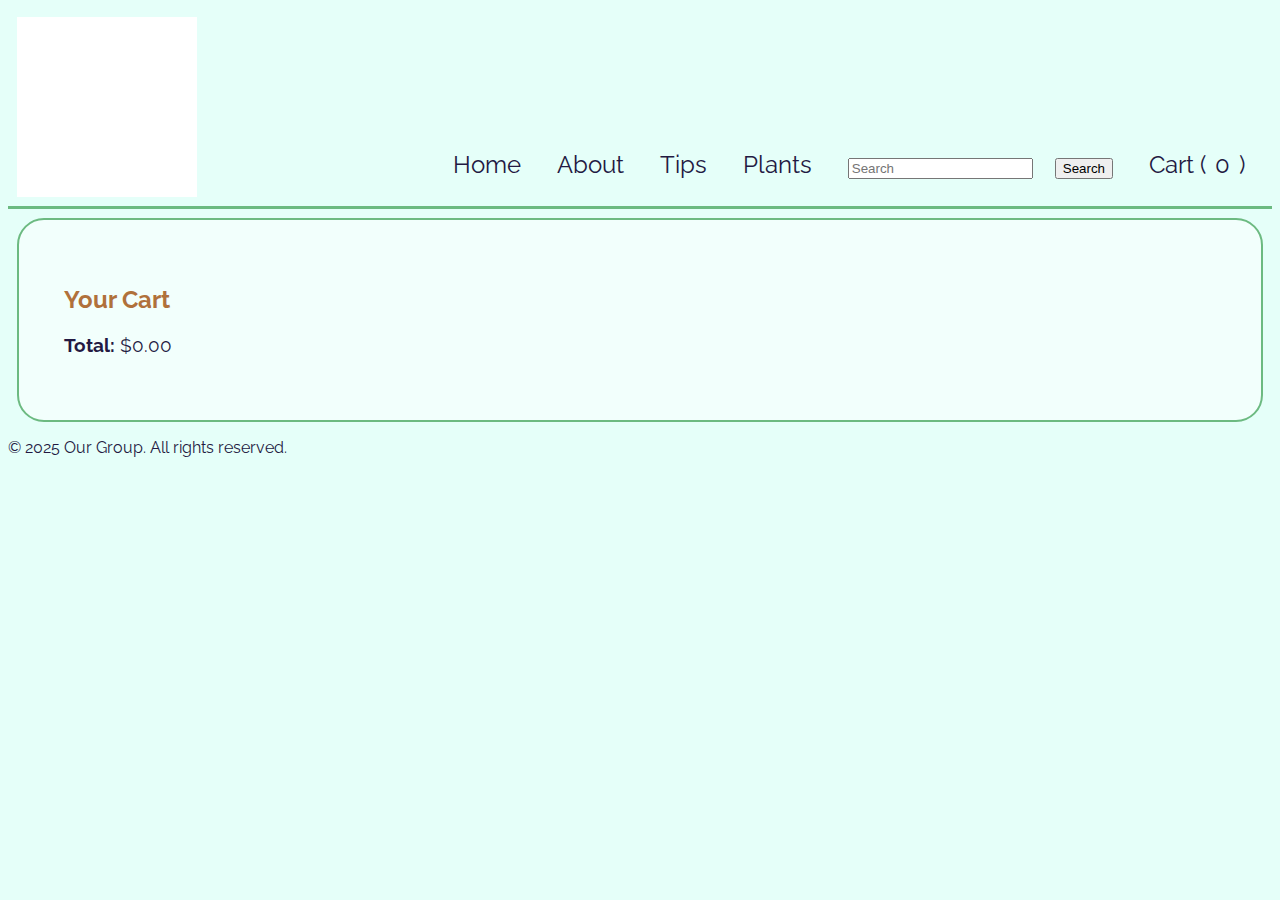
==== cart.html @ 929545dd "tips, cart functionality, plants add to cart page, functions" ====
<!DOCTYPE html>
<html lang="en">
<head>
  <meta charset="UTF-8" />
  <meta name="viewport" content="width=device-width, initial-scale=1.0"/>
  <title>Your Cart - Sprout & About</title>
  <link rel="stylesheet" href="styles.css" />
  <script src="script.js" defer></script>
</head>
<body>
  <header>
    <div id="logo"><a href="index.html">&nbsp;</a></div>
    <nav>
      <a href="index.html">Home</a>
      <a href="about.html">About</a>
      <a href="tips.html">Tips</a>
      <a href="plants.html">Plants</a>
      <form action="#" method="get" class="search-form">
        <input type="search" id="searchBar" name="search" placeholder="Search" />
        <button type="submit">Search</button>
      </form>
      <a href="cart.html" id="cart-link">Cart (<span id="cart-count">0</span>)</a>
    </nav>
  </header>

  <main>
    <section id="cart-section">
      <h2>Your Cart</h2>
      <div id="cart-items"></div>
      <div id="cart-summary">
        <p><strong>Total:</strong> $<span id="cart-total">0.00</span></p>
      </div>
    </section>
  </main>

  <footer>
    <p>&copy; 2025 Our Group. All rights reserved.</p>
  </footer>
</body>
</html>
---- styles.css ----
@import url("https://fonts.googleapis.com/css?family=Raleway:400,400i,700");

body{
  
  /* Variable colors for ease of palatte changes */
  --light: #e5fff9;
  --color: #6cBA81;
  --dark: #231942;
  --accent: #b0713B;
  
  background: var(--light) url(https://assets.codepen.io/4152792/Illustration2.png) 60vw 30vh / auto 100vh no-repeat;
  color: var(--dark);
  font-family:Raleway;
}

/* FONT STYLING */
h1{
  color:var(--color);
  font-size:2em;
}
h2,h3{
  color: var(--accent);
}
p{
  margin-top:1em;
  margin-bottom:1em;
}

p a,p a:link,p a:active{
  text-decoration:none;
  color: var(--accent);
}
p a:hover{
  background:var(--accent);
  color:white
}
p a:visited{
  color: var(--color);
}

/* HEADER */
header{
  border-bottom: solid var(--color);
  height:20vh;
  padding:1vh;
}

#logo{
  position:absolute;
  margin:auto;
  display:inline-block;
  width:20vh;
  height:20vh;
  background: white url() center / contain no-repeat;
}
#logo a{
  position:absolute;
  margin:auto;
  top:0;
  bottom:0;
  left:0;
  right:0;
  text-decoration:none;
}

nav{
  display:flex;
  float:right;
  margin:auto;
  width:calc(100% - 20vh);
  height:100%;
  flex-flow:row;
  justify-content:flex-end;
  align-items: flex-end;
}

nav *{
  margin:1vh;
}

nav a{
  text-decoration:none;
  color: var(--dark);
  padding:1vh;
  font-size:1.5em;
  border-radius:.5em;
}
nav a:hover{
  background: var(--accent);
  color:white;
}

/* MAIN */

section{
  margin:1vh;
  height:fit-content;
  padding:5vh;
  background:rgb(255,255,255,.5);
  border: solid var(--color) .3vh;
  border-radius:3vh;
}

section:has(.large){
  min-height:30vw;
}

/* universal class for large images floating to the right */
.large{
  position:relative;
  display:block;
  float:right;
  width:30vw;
  height:30vw;
  background:white;
}

/* UNIVERSAL WIDGETS */
.buttonLink{
  position:relative;
  margin-top:1vh;
  display:block;
  width:fit-content;
  height:fit-content;
  background:var(--color);
  border-radius:1vh;
  color:white;
  text-decoration:none;
  padding:2vh;
}

.buttonLink:hover{
  color:var(--color);
  background:white;
}

#plant-shop {
  margin-top: 4vh;
}

.plant-list {
  display: flex;
  gap: 2vh;
  flex-wrap: wrap;
  justify-content: flex-start;
}

.plant-card {
  flex: 0 0 250px;
}

.plant-card button {
  background: var(--accent);
  color: white;
  border: none;
  padding: 1vh;
  border-radius: 0.5vh;
  cursor: pointer;
}

.plant-card button:hover {
  background: var(--color);
}

.cart-item {
  background: #fff;
  padding: 2vh;
  border: 2px solid var(--color);
  border-radius: 1vh;
  margin-bottom: 2vh;
}

.cart-item button {
  background: crimson;
  color: white;
  padding: 1vh;
  border: none;
  border-radius: 0.5vh;
  cursor: pointer;
}

#cart-summary {
  font-size: 1.2em;
  margin-top: 2vh;
}

.table-wrapper table {
  width: 100%;
  border-collapse: collapse;
  background: white;
  border-radius: 1vh;
  overflow: hidden;
}

.table-wrapper th,
.table-wrapper td {
  padding: 1.5vh;
  text-align: left;
  border-bottom: 1px solid var(--color);
}

.table-wrapper th {
  background-color: var(--light);
  color: var(--dark);
}

#newsletter {
  margin: 1vh;
  padding: 5vh;
  background: rgb(255, 255, 255, 0.5);
  border: solid var(--color) 0.3vh;
  border-radius: 3vh;
  max-width: 600px;
}

#newsletter h2 {
  color: var(--accent);
}

#newsletter-form {
  display: flex;
  flex-direction: column;
  gap: 1.5vh;
}

#newsletter-form input,
#newsletter-form button {
  padding: 1vh;
  font-size: 1em;
  border-radius: 0.5vh;
  border: 1px solid var(--color);
}

#newsletter-form button {
  background-color: var(--accent);
  color: white;
  cursor: pointer;
}

#newsletter-form button:hover {
  background-color: var(--color);
}
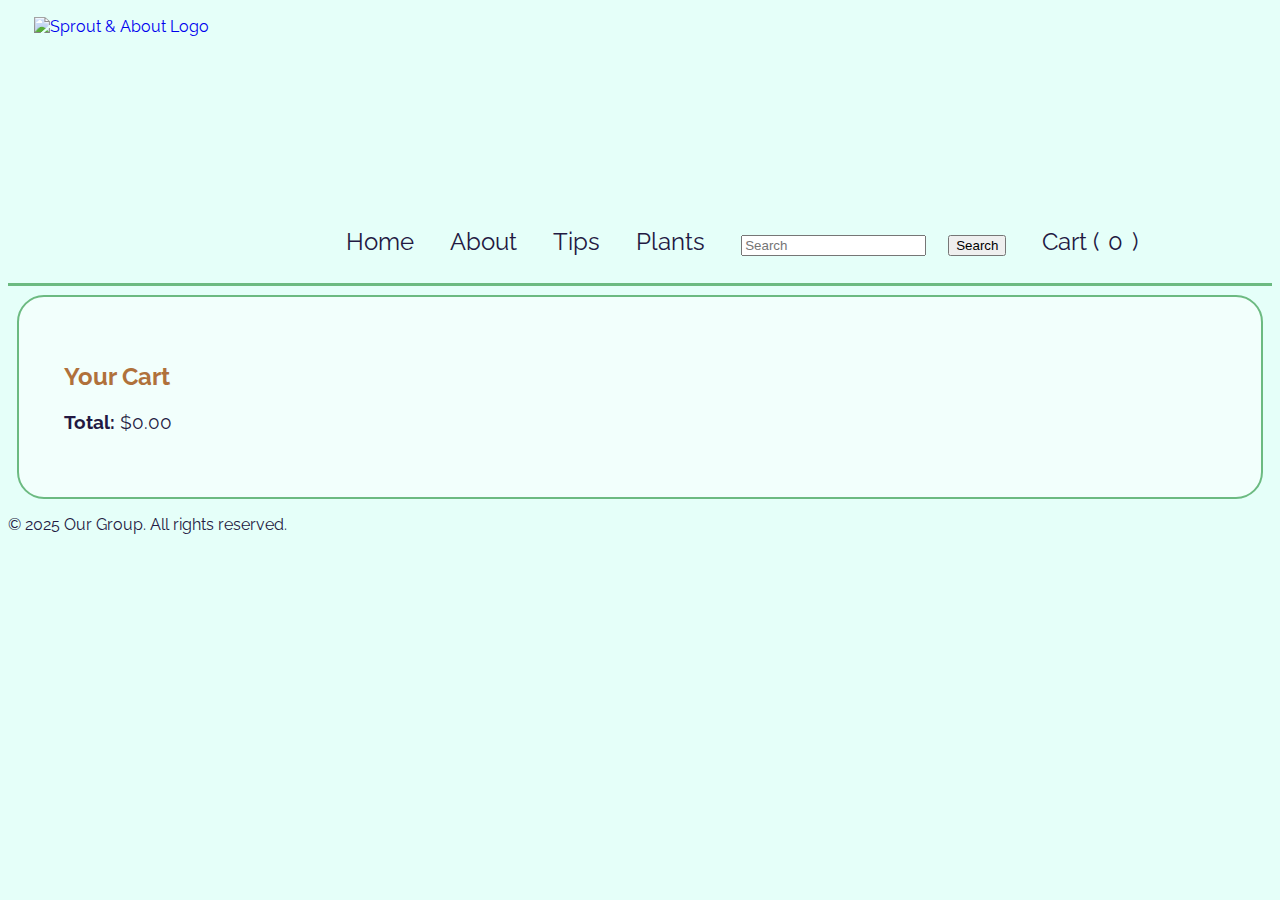
==== commit 689d01a1: "Merge pull request #5 from gaby-byb/main" ====
--- a/cart.html
+++ b/cart.html
@@ -9,7 +9,7 @@
 </head>
 <body>
   <header>
-    <div id="logo"><a href="index.html">&nbsp;</a></div>
+    <div id="logo"><a href="index.html"><img src="/images/logo.png" alt="Sprout & About Logo"/></a></div>
     <nav>
       <a href="index.html">Home</a>
       <a href="about.html">About</a>
--- a/styles.css
+++ b/styles.css
@@ -40,27 +40,32 @@
 
 /* HEADER */
 header{
+  display: flex;
+  flex-wrap: wrap; /*adjust for small screens*/
+  align-items: center;
+  justify-content: space-between;
   border-bottom: solid var(--color);
-  height:20vh;
-  padding:1vh;
+  padding:1vh 2vw;
 }
 
 #logo{
-  position:absolute;
-  margin:auto;
   display:inline-block;
-  width:20vh;
-  height:20vh;
-  background: white url() center / contain no-repeat;
-}
-#logo a{
-  position:absolute;
-  margin:auto;
-  top:0;
-  bottom:0;
-  left:0;
-  right:0;
-  text-decoration:none;
+  width:15vw;
+  height:15vw;
+  position: relative;
+}
+#logo img {
+  width: 100%; 
+  height: auto;
+  display: block; /* remove weird spacing caused by inline images */
+}
+
+#logo a {
+  display: block;
+  width: 100%;
+  height: 100%;
+  text-decoration: none;
+  position: relative; 
 }
 
 nav{
@@ -106,13 +111,14 @@
 }
 
 /* universal class for large images floating to the right */
-.large{
-  position:relative;
-  display:block;
-  float:right;
-  width:30vw;
-  height:30vw;
-  background:white;
+.large {
+  position: relative;
+  display: block;
+  float: right;
+  width: 30vw; 
+  height: auto; /*let height adjust automatically */
+  max-width: 100%;
+  opacity: 0.95; /*light blending */
 }
 
 /* UNIVERSAL WIDGETS */
@@ -240,3 +246,16 @@
 #newsletter-form button:hover {
   background-color: var(--color);
 }
+
+.plant-img {
+  width: 100px;
+  height: 150px;
+  display: block;
+  padding: 0;
+  object-fit: cover;
+  border-radius: 1vh;
+  
+}
+.plant-img:hover {
+  transform: scale(1.2); 
+}